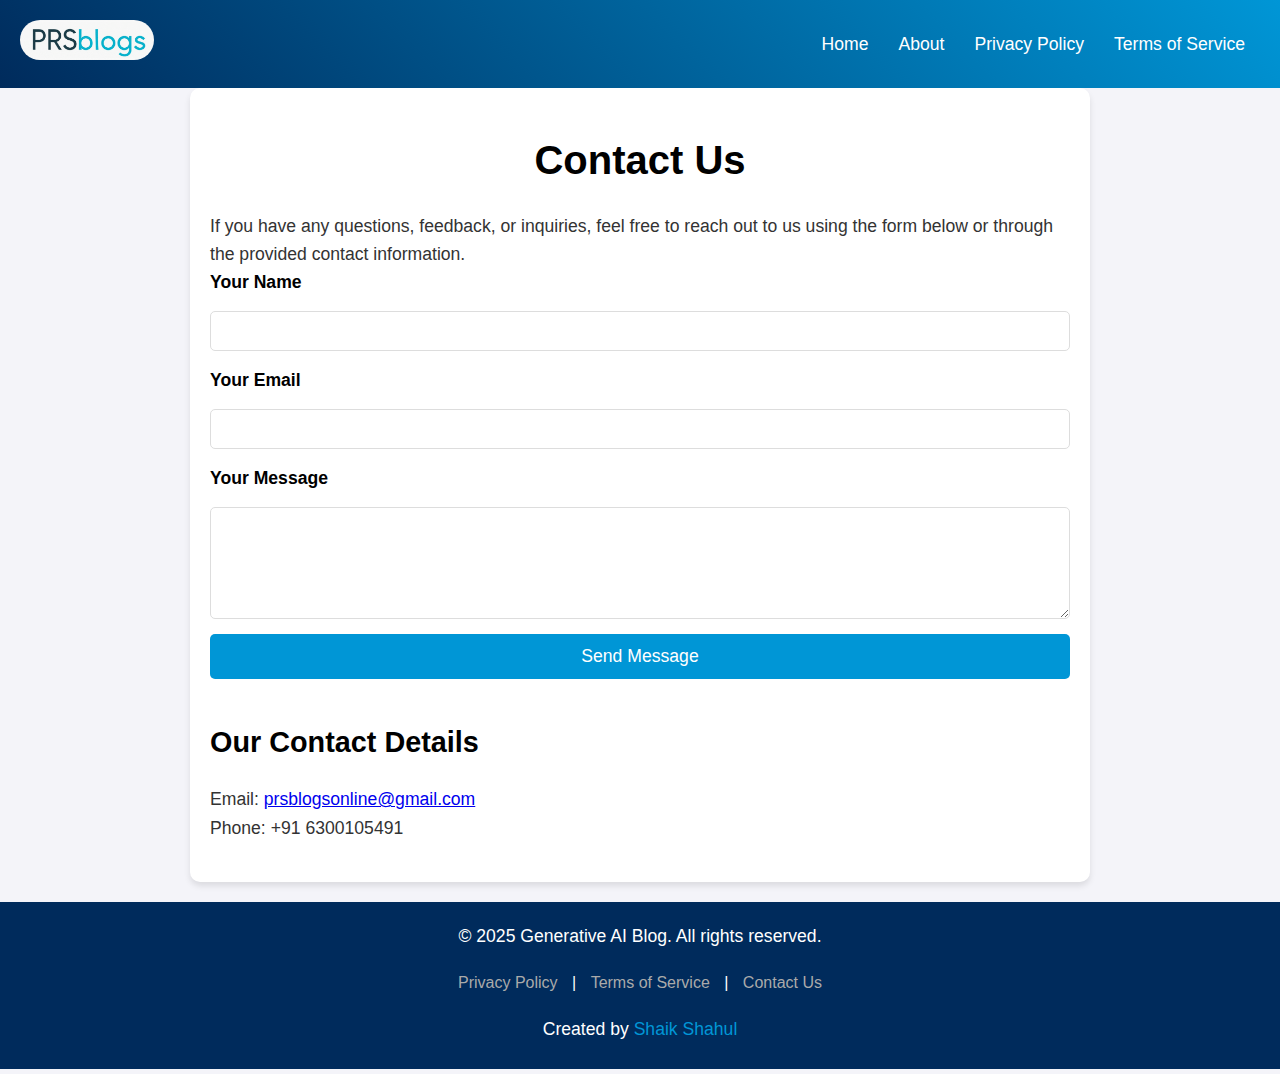
==== contact-us.html @ f41ebd71 "added pages" ====
<!DOCTYPE html>
<html lang="en">
<head>
    <meta charset="UTF-8">
    <meta name="viewport" content="width=device-width, initial-scale=1.0">
    <title>Contact Us - Generative AI Blog</title>
    <link rel="stylesheet" href="styles.css">
    <style>
        body {
            font-family: Arial, sans-serif;
            background-color: #f4f4f9;
            margin: 0;
            padding: 0;
        }



        nav a {
            color: white;
            text-decoration: none;
            margin: 0 15px;
            font-size: 1.1rem;
        }

        nav a:hover {
            color: #0096D6;
        }

        main {
            padding: 40px 20px;
            max-width: 900px;
            margin: auto;
            background-color: white;
            border-radius: 10px;
            box-shadow: 0 4px 6px rgba(0, 0, 0, 0.1);
        }

        h1 {
            font-size: 2.5rem;
            margin-bottom: 20px;
            text-align: center;
        }

        form {
            display: flex;
            flex-direction: column;
            gap: 15px;
        }

        label {
            font-size: 1.1rem;
            font-weight: bold;
        }

        input, textarea {
            padding: 10px;
            font-size: 1rem;
            border: 1px solid #ddd;
            border-radius: 5px;
            outline: none;
            transition: border-color 0.3s;
        }

        input:focus, textarea:focus {
            border-color: #0096D6;
        }

        button {
            padding: 12px 20px;
            font-size: 1.1rem;
            background-color: #0096D6;
            color: white;
            border: none;
            border-radius: 5px;
            cursor: pointer;
            transition: background-color 0.3s;
        }

        button:hover {
            background-color: #007BB5;
        }

        h2 {
            font-size: 1.8rem;
            margin-top: 40px;
            margin-bottom: 20px;
        }

        p {
            font-size: 1.1rem;
            color: #333;
        }


        @media (max-width: 768px) {
            main {
                padding: 20px;
            }

            h1 {
                font-size: 2rem;
            }

            button {
                font-size: 1rem;
            }
        }
    </style>
</head>
<body>

<header>
    <div class="logo">
        <img src="prsblogs-logo.gif" alt="Blog Logo">
    </div>
    <nav>
        <a href="index.html">Home</a>
        <a href="/about">About</a>
        <a href="privacy-policy.html">Privacy Policy</a>
        <a href="terms-of-service.html">Terms of Service</a>
    </nav>
</header>

<main>
    <h1>Contact Us</h1>
    <p>If you have any questions, feedback, or inquiries, feel free to reach out to us using the form below or through the provided contact information.</p>

    <form action="/submit-form" method="POST">
        <label for="name">Your Name</label>
        <input type="text" id="name" name="name" required>

        <label for="email">Your Email</label>
        <input type="email" id="email" name="email" required>

        <label for="message">Your Message</label>
        <textarea id="message" name="message" rows="5" required></textarea>

        <button type="submit">Send Message</button>
    </form>

    <h2>Our Contact Details</h2>
    <p>Email: <a href="mailto:info@generativeaiblog.com">prsblogsonline@gmail.com</a></p>
    <p>Phone: +91 6300105491</p>
</main>

<footer>
    <p style="color: white;">&copy; 2025 Generative AI Blog. All rights reserved.</p>
    <div class="footer-links">
        <a href="privacy-policy.html">Privacy Policy</a> |
        <a href="terms-of-service.html">Terms of Service</a> |
        <a href="#">Contact Us</a>
    </div>
    <p style="color: white;">Created by <a href="https://shahuljani.github.io/Shaik_Shahul_Port_Folio_2024" target="_blank">Shaik Shahul</a></p>
</footer>

</body>
</html>
---- styles.css ----
* {
    margin: 0;
    padding: 0;
    box-sizing: border-box;
}

body {
    font-family: 'Arial', sans-serif;
    line-height: 1.6;
    background-color: #000000;
    scroll-behavior: smooth;
}

/* Color Palette */
:root {
    --dark-blue: #002B5C;
    --light-blue: #0096D6;
    --white: #FFFFFF;
    --gray: #D3D3D3;
}

header {
    background: linear-gradient(45deg, var(--dark-blue), var(--light-blue));
    color: var(--white);
    padding: 20px;
    display: flex;
    justify-content: space-between;
    align-items: center;
    position: sticky;
    top: 0;
    z-index: 1000;
    backdrop-filter: blur(5px);
}

/* Logo Area */
header .logo {
    display: inline-block;
}

header .logo img {
    height: 40px;
    border-radius: 20rem; /* Adjust the logo size */
}

nav {
    display: flex;
    align-items: center;
}

nav a {
    color: var(--white);
    text-decoration: none;
    margin: 0 15px;
    font-size: 1.1rem;
    transition: color 0.3s;
}

nav a:hover {
    color: var(--light-blue);
}

.search-bar {
    margin-right: 20px;
}

.search-bar input {
    padding: 8px;
    font-size: 1rem;
    border: none;
    border-radius: 20px;
}

.hamburger-menu {
    display: none;
    cursor: pointer;
}

.hamburger-menu div {
    width: 30px;
    height: 4px;
    background-color: var(--white);
    margin: 6px 0;
    transition: 0.3s;
}

.mobile-nav {
    display: none;
    position: absolute;
    top: 80px;
    left: 0;
    width: 100%;
    background-color: var(--dark-blue);
    padding: 10px;
    z-index: 999;
}

.mobile-nav a {
    display: block;
    color: var(--white);
    text-decoration: none;
    padding: 10px;
    font-size: 1.2rem;
}

.mobile-nav a:hover {
    background-color: var(--light-blue);
}

.hero {
    text-align: center;
    padding: 50px 20px;
    background: url('https://source.unsplash.com/1600x900/?ai,technology') no-repeat center/cover;
    color: var(--white);
    box-shadow: inset 0 0 0 1000px rgba(0, 0, 0, 0.4);
    backdrop-filter: blur(5px);
}

.hero h2 {
    font-size: 3rem;
    margin-bottom: 10px;
    animation: fadeInDown 2s;
}

.hero p {
    font-size: 1.2rem;
    animation: fadeInUp 2s;
}

@keyframes fadeInDown {
    from { opacity: 0; transform: translateY(-20px); }
    to { opacity: 1; transform: translateY(0); }
}

@keyframes fadeInUp {
    from { opacity: 0; transform: translateY(20px); }
    to { opacity: 1; transform: translateY(0); }
}

.container {
    padding: 20px;
    max-width: 1200px;
    margin: auto;
    display: grid;
    grid-template-columns: repeat(auto-fit, minmax(280px, 1fr));
    gap: 20px;
}

.post {
    background: rgba(255, 255, 255, 0.8);
    border-radius: 10px;
    box-shadow: 0 4px 6px rgba(0, 0, 0, 0.1);
    overflow: hidden;
    transition: transform 0.3s, box-shadow 0.3s;
    backdrop-filter: blur(5px);
    border: 1px solid transparent;
}

.post:hover {
    transform: translateY(-10px);
    box-shadow: 0 8px 12px rgba(0, 0, 0, 0.2);
    border-color: var(--dark-blue);
}

.post img {
    width: 100%;
    height: 200px;
    object-fit: cover;
}

.post .content {
    padding: 20px;
}

.post h3 {
    font-size: 1.5rem;
    margin-bottom: 10px;
}

.post p {
    color: #555;
}

.post a {
    display: inline-block;
    margin-top: 10px;
    color: var(--light-blue);
    text-decoration: none;
    font-weight: bold;
    border: 2px solid var(--light-blue);
    padding: 5px 10px;
    border-radius: 5px;
    transition: background 0.3s, color 0.3s;
}

.post a:hover {
    background: var(--light-blue);
    color: var(--white);
}

footer {
    text-align: center;
    padding: 20px;
    background: var(--dark-blue);
    color: var(--white);
    margin-top: 20px;
}

footer p {
    margin-bottom: 5px;
}

footer a {
    color: var(--light-blue);
    text-decoration: none;
}

footer a:hover {
    text-decoration: underline;
}

.footer-links {
    margin: 20px 0;
}

.footer-links a {
    margin: 0 10px;
    color: #aaa;
}

.footer-links a:hover {
    color: var(--white);
}

@media (max-width: 768px) {
    header h1 {
        font-size: 2rem;
    }

    nav a {
        font-size: 1rem;
        margin: 0 10px;
    }

    .hero h2 {
        font-size: 2.5rem;
    }

    .hero p {
        font-size: 1rem;
    }

    .hamburger-menu {
        display: block;
    }

    nav {
        display: none;
    }

    .mobile-nav {
        display: block;
    }
}

@media (max-width: 480px) {
    header h1 {
        font-size: 1.8rem;
    }

    nav a {
        font-size: 0.9rem;
        margin: 0 5px;
    }

    .hero h2 {
        font-size: 2rem;
    }

    .hero p {
        font-size: 0.9rem;
    }
}
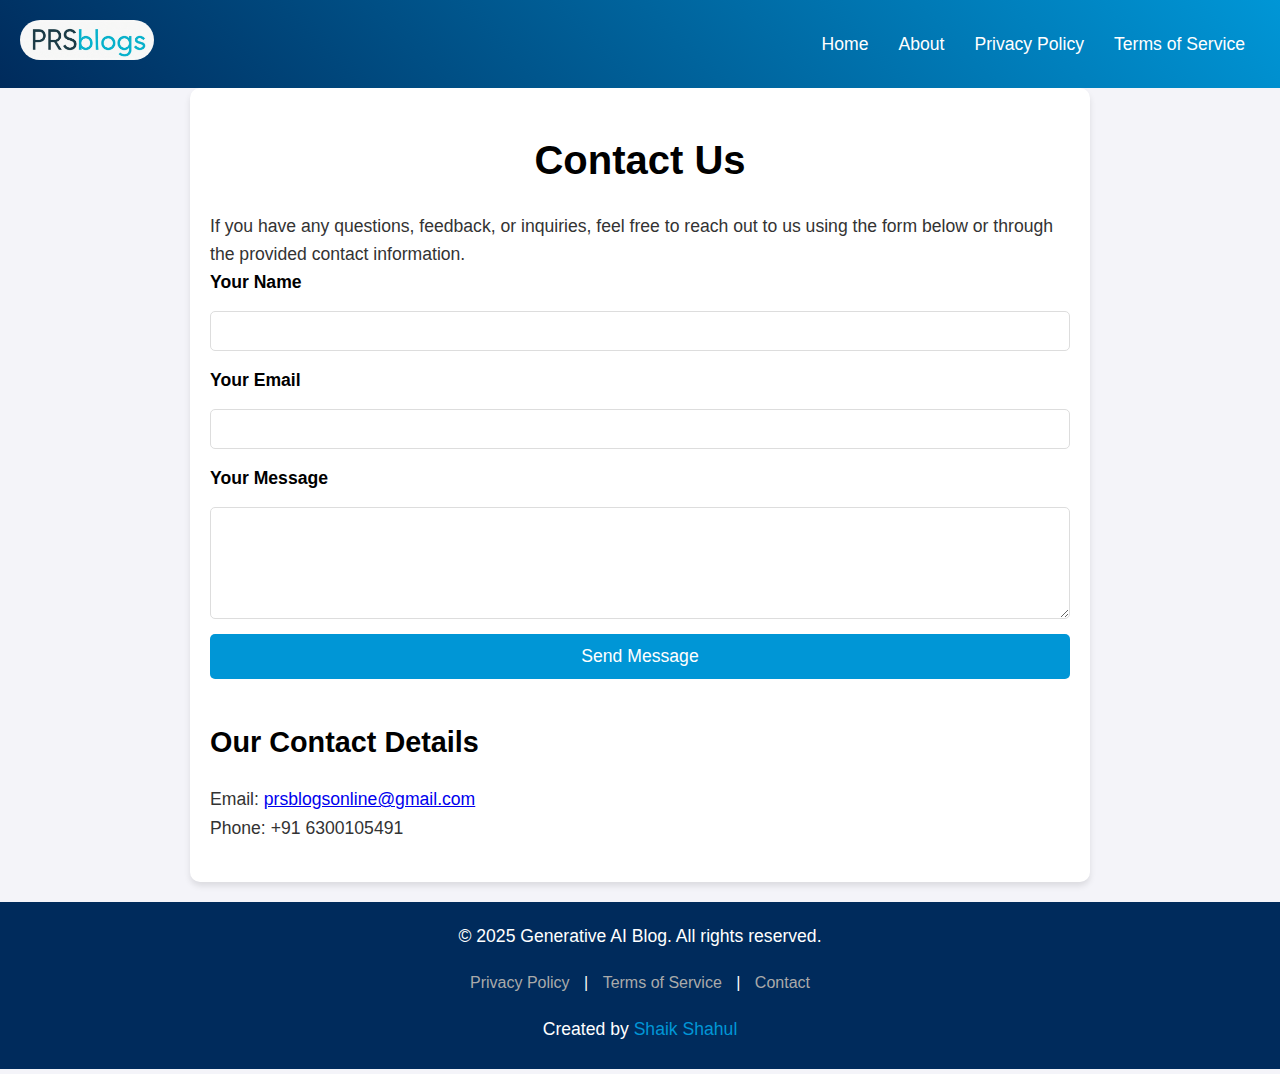
==== commit c066a912: "us removed" ====
--- a/contact-us.html
+++ b/contact-us.html
@@ -111,7 +111,9 @@
 
 <header>
     <div class="logo">
-        <img src="prsblogs-logo.gif" alt="Blog Logo">
+        <a href="index.html">
+            <img src="prsblogs-logo.gif" alt="Blog Logo">
+        </a>
     </div>
     <nav>
         <a href="index.html">Home</a>
@@ -119,6 +121,12 @@
         <a href="privacy-policy.html">Privacy Policy</a>
         <a href="terms-of-service.html">Terms of Service</a>
     </nav>
+            <!-- Hamburger Menu -->
+            <div class="hamburger-menu" onclick="toggleMobileNav()">
+                <div></div>
+                <div></div>
+                <div></div>
+            </div>
 </header>
 
 <main>
@@ -148,10 +156,15 @@
     <div class="footer-links">
         <a href="privacy-policy.html">Privacy Policy</a> |
         <a href="terms-of-service.html">Terms of Service</a> |
-        <a href="#">Contact Us</a>
+        <a href="#">Contact</a>
     </div>
     <p style="color: white;">Created by <a href="https://shahuljani.github.io/Shaik_Shahul_Port_Folio_2024" target="_blank">Shaik Shahul</a></p>
 </footer>
-
+<script>
+    function toggleMobileNav() {
+        const mobileNav = document.getElementById('mobile-nav');
+        mobileNav.style.display = mobileNav.style.display === 'block' ? 'none' : 'block';
+    }
+</script>
 </body>
 </html>
